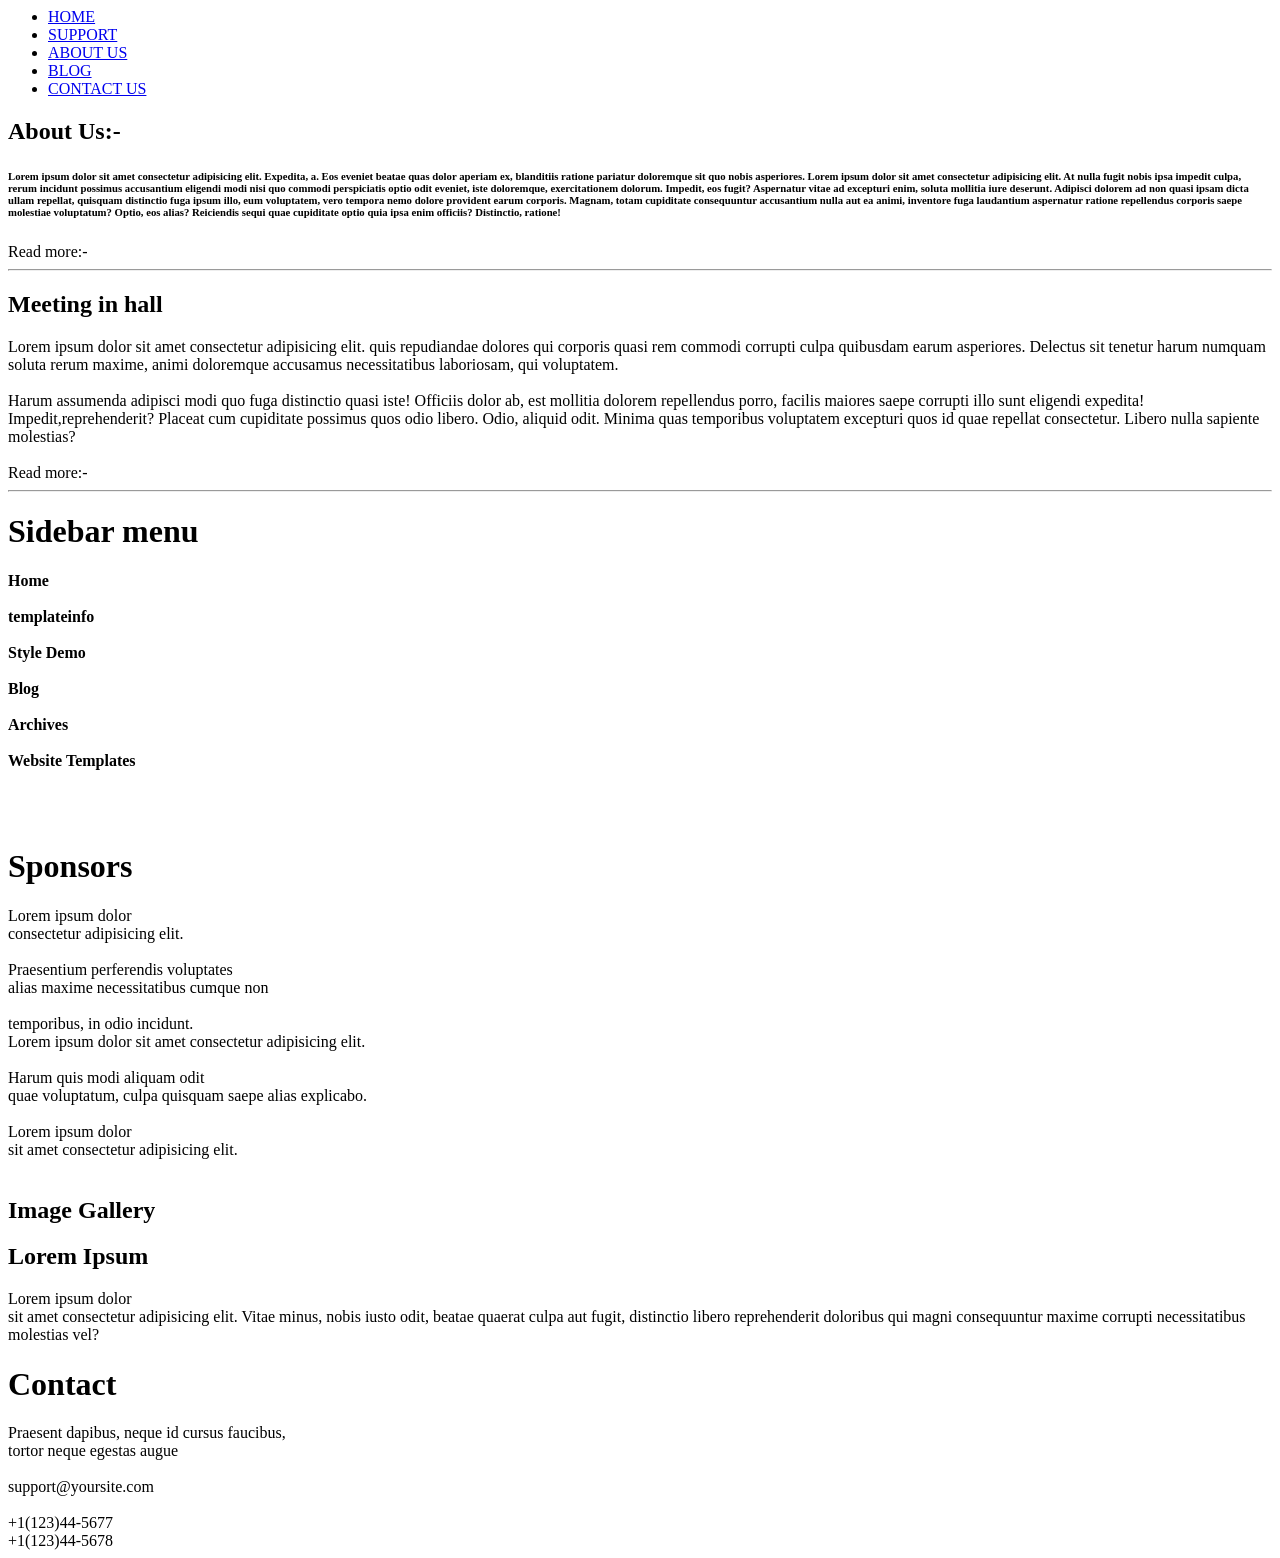
==== about.html @ c232b392 "Add files via upload" ====
<html>
<head>
<link href="css/style.css" rel="stylesheet" type="text/css">


</head>
<body>

<div class="outer">
<div class="nav">
<ul>
<li><a href="about.html" >HOME</a></li>
<li><a href="support.html" >SUPPORT</a></li>
<li><a href="about.html" >ABOUT US</a></li>
<li><a href="blog.html" >BLOG</a></li>
<li><a href="contact.html" >CONTACT US</a></li>



</ul>
</div>


<div class="slider"></div>


<div class="papa">
<div class="left">
<h2>About Us:-</h2>
<!-- <h5>Date: <span >16.03.2018</span> Posted by <span>owner</span>| filed under a <span>template,internet</span> with comments(11)</h5> -->
<div class="left1"> 
</div>
<h6>Lorem ipsum dolor sit amet consectetur adipisicing elit. Expedita, a. Eos eveniet beatae quas 
    dolor aperiam ex, blanditiis ratione pariatur doloremque sit quo nobis asperiores. Lorem ipsum dolor sit amet consectetur adipisicing elit. At nulla fugit nobis ipsa impedit culpa, rerum incidunt possimus accusantium eligendi modi nisi quo commodi perspiciatis optio odit eveniet, iste doloremque, exercitationem dolorum. Impedit, eos fugit? Aspernatur vitae ad excepturi enim, soluta mollitia iure deserunt. Adipisci dolorem ad non quasi ipsam dicta ullam repellat, quisquam distinctio fuga ipsum illo, eum voluptatem, vero tempora nemo dolore provident earum corporis. Magnam, totam cupiditate consequuntur accusantium nulla aut ea animi, inventore fuga laudantium aspernatur ratione repellendus corporis saepe molestiae voluptatum? Optio, eos alias? Reiciendis sequi quae cupiditate optio quia ipsa enim officiis? Distinctio, ratione!</h6>
<span>Read more:- </span><br>   
<hr>
<h2>Meeting in hall </h2>
<!-- <h5>Date: <span>16.03.2018</span> Posted by <span>owner</span>| filed under a <span>template,internet</span> with comments(8)</h5> -->
Lorem ipsum dolor sit amet consectetur adipisicing elit. 
<!-- <span>Natus esse inventore vero incidunt quaerat vitae recusandae nihil dolorum magni beatae</span>, -->
 quis repudiandae dolores qui corporis quasi rem commodi corrupti culpa quibusdam earum asperiores. 
 Delectus sit tenetur harum numquam soluta rerum maxime, animi doloremque accusamus necessitatibus 
 laboriosam, qui voluptatem.
 <br><br>
  Harum assumenda adipisci modi quo fuga distinctio quasi iste! 
 Officiis dolor ab, est mollitia dolorem repellendus porro, facilis maiores saepe corrupti illo sunt 
 eligendi expedita! Impedit,reprehenderit? Placeat cum cupiditate possimus quos odio libero.
 Odio, aliquid odit. Minima quas temporibus voluptatem excepturi quos id quae repellat consectetur. Libero nulla sapiente molestias?<br><br>
 <span>Read more:- </span>
<hr>






</div>


<div class="right">
    <h1>Sidebar menu</h1>

    <h4> Home <br><br>
        templateinfo <br><br>
        Style Demo <br><br>
        Blog <br><br>
        Archives <br><br>
        Website Templates
    </h4>
   <br><br>
   <h1>Sponsors</h1>

Lorem ipsum dolor <br>
consectetur adipisicing elit. <br> <br>

Praesentium perferendis voluptates <br>
 alias maxime necessitatibus cumque non <br><br>

 temporibus, in odio incidunt. <br>
  Lorem ipsum dolor sit amet consectetur adipisicing elit. <br> <br>

   Harum quis modi aliquam odit <br> 
    quae voluptatum, culpa quisquam saepe alias explicabo. <br><br>

    Lorem ipsum dolor <br>
     sit amet consectetur adipisicing elit. <br><br>

      </div>

</div>

<div class="footer">
<div class="one">
    <h2>Image Gallery</h2>
    <div class="a1">
        
    </div>
</div>
<div class="one">
    <h2>Lorem Ipsum</h2>
    Lorem ipsum dolor 
    <br>sit amet consectetur adipisicing elit. Vitae minus, nobis iusto odit, beatae quaerat culpa aut fugit,
    <span>distinctio libero reprehenderit doloribus</span> qui magni consequuntur maxime corrupti necessitatibus molestias vel?
</div>
<div class="one">
    <h1>Contact</h1>
    Praesent dapibus, neque id cursus faucibus,<br>
    tortor neque egestas augue <br><br>
    <span>support@yoursite.com</span> <br><br>
    +1(123)44-5677 <br>
    +1(123)44-5678
</div>
</div>


</div>
</body>
</html>
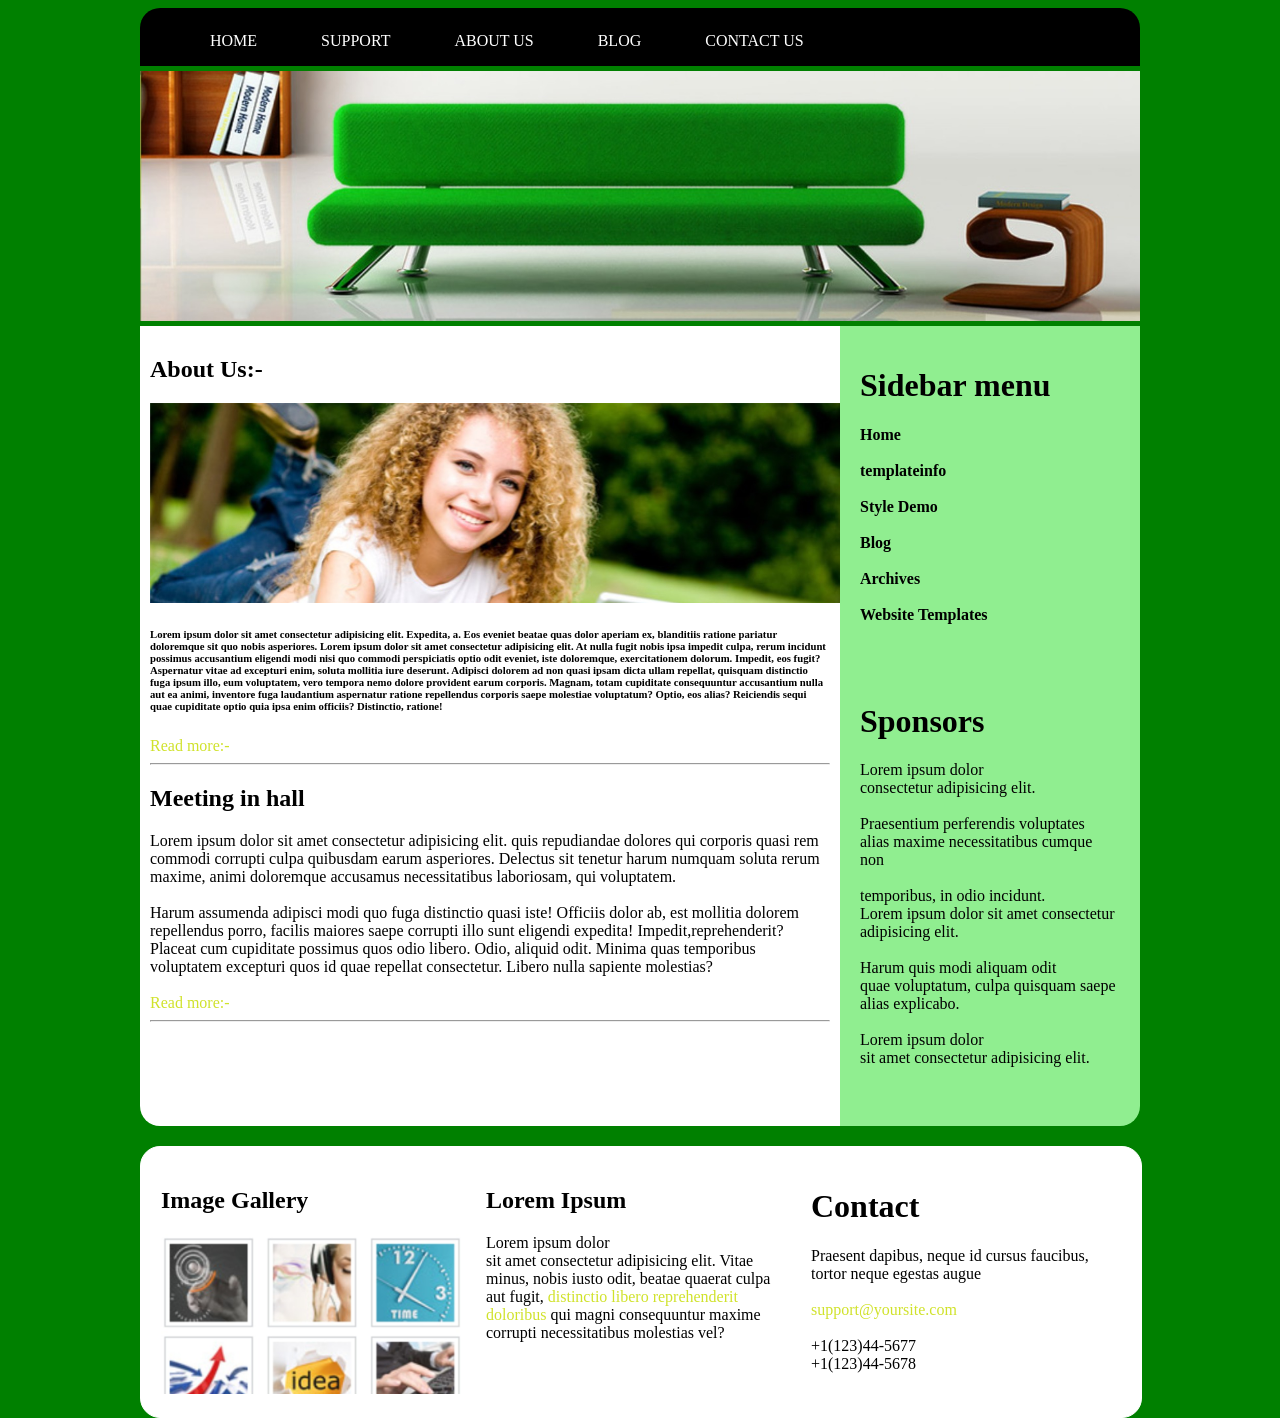
==== commit f6ccd110: "Refactor about.html structure and content" ====
--- a/about.html
+++ b/about.html
@@ -1,7 +1,7 @@
 
 <html>
 <head>
-<link href="css/style.css" rel="stylesheet" type="text/css">
+<link href="style.css" rel="stylesheet" type="text/css">
 
 
 </head>
@@ -116,4 +116,4 @@
 
 </div>
 </body>
-</html>+</html>
--- a/style.css
+++ b/style.css
@@ -0,0 +1,167 @@
+/* *{
+    padding: 0;
+    margin: 0;
+} */
+.outer
+{
+height:1400px;
+width:1000px;
+/*border:1px solid white; */
+margin:0px auto; 
+}
+
+
+body
+{
+background-color:green;
+
+}
+
+
+.nav
+{
+height:50px;
+width:1000px;
+padding-top: 8px;
+background-color:black;
+border-radius:20px 20px 0px 0px;
+
+}
+.nav ul
+{
+list-style-type:none;
+
+}
+
+.nav ul li
+{
+display:inline;
+/* border:1px solid; */
+padding:15px;
+margin: 15px;
+}
+
+
+
+.nav ul li a
+{
+color:white;
+text-decoration:none;
+font-family:calibari;
+}
+
+
+
+.nav ul li:hover
+{
+background-color:red;
+border-radius: 15px;
+}
+
+
+
+.slider
+{
+height:250px;
+width:1000px;
+/* border:1px solid; */
+background-color:white;
+margin-top:5px;
+background-image: url("./images/sofa.jpeg");
+background-size:cover;
+
+}
+.papa
+{
+height:800px;
+width:1000px;
+//border:1px solid;
+background-color:transparent;
+margin-top:5px;
+}
+
+
+
+
+
+
+
+
+
+
+
+
+
+
+
+.left
+{
+height:800px;
+width:700px;
+background-color:white;
+padding: 10px;
+box-sizing: border-box;
+float:left;
+border-radius:0px 0px 0px 20px;
+}
+.left1
+{
+height:200px;
+width:700px;
+/* background-color:red; */
+background-image: url("./images/girl.jpeg");
+background-size: cover;
+}
+.right
+{
+height:800px;
+width:300px;
+background-color:lightgreen;
+padding: 20px;
+box-sizing: border-box;
+float:right;
+border-radius:0px 0px 20px 0px;
+
+}
+
+.footer
+{
+height:270px;
+width:1000px;
+background-color:white;
+border-radius:20px 20px 20px 20px;
+margin-top:20px;
+border:1px solid white;
+
+}
+.one
+{
+height:240;
+width:310px;
+/* border:1px solid; */
+margin-top:15px;
+margin-left:15px;
+float:left;
+padding: 5px;
+box-sizing: border-box;
+}
+span
+{
+    color: rgb(208, 226, 43);
+}
+
+
+.a1
+{
+    height: 160px;
+    width: 300px;
+    /* border: 1px solid; */
+    background-image: url("./images/gallery in one image.jpeg");
+    background-size: cover;
+}
+
+
+
+
+
+
